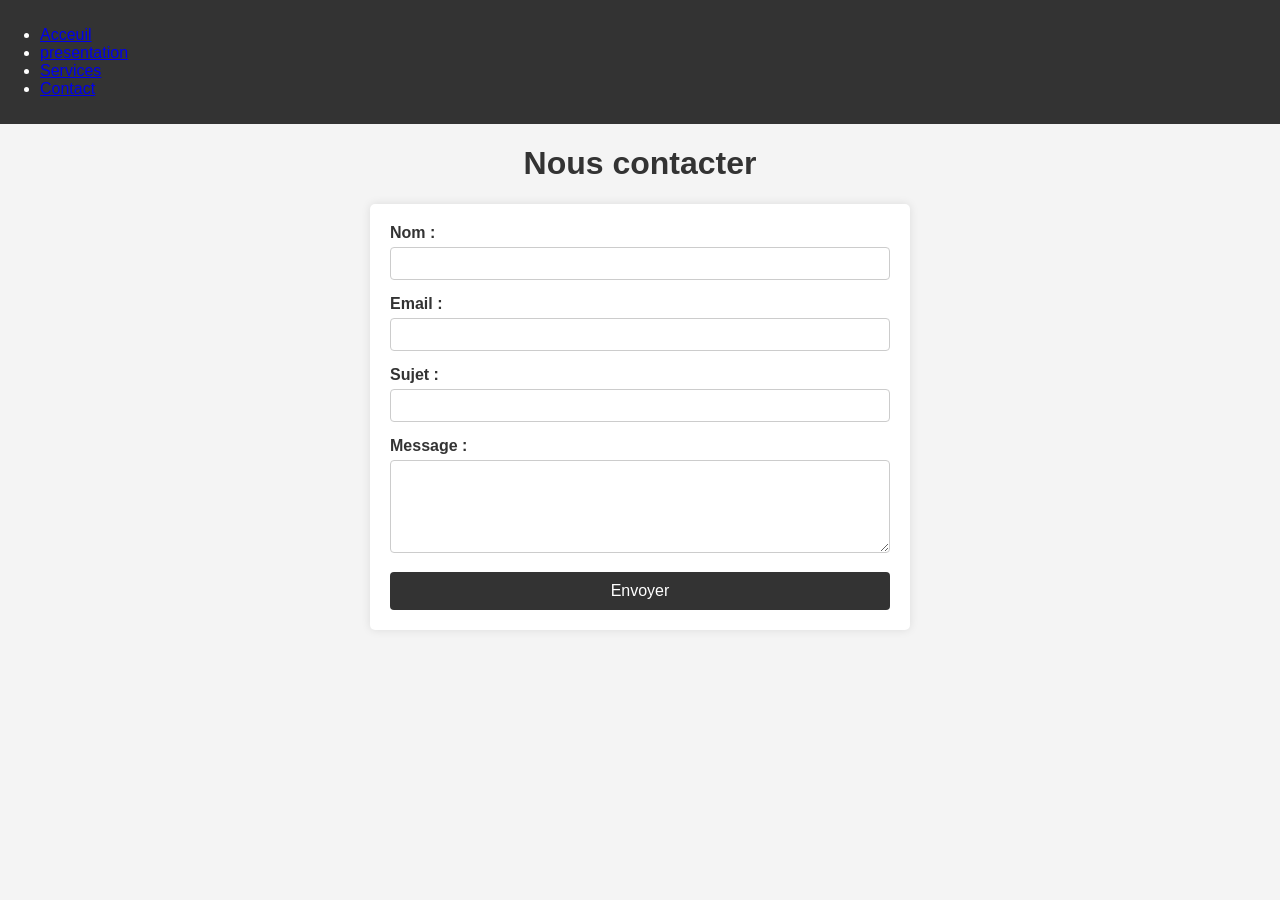
==== contact.html @ 14ab41ab "add contact.html" ====
<!DOCTYPE html>
<html lang="fr">
<head>
    <meta charset="UTF-8">
    <meta name="viewport" content="width=device-width, initial-scale=1.0">
    <title>Contact - Novatech</title>
    <link rel="stylesheet" href="style.css">
</head>
<body>
    <nav>
        <ul>
            <li><a href="index.html">Acceuil</a></li>
            <li><a href="about.html">presentation</a></li>
            <li><a href="services.HTML">Services</a></li>
            <li><a href="contact.html">Contact</a></li>
        </ul>
    </nav>
    
    <main>
        <h1>Nous contacter</h1>
        <form action="#" method="POST" class="contact-form">
            <div class="form-group">
                <label for="nom">Nom :</label>
                <input type="text" id="nom" name="nom" required>
            </div>
            
            <div class="form-group">
                <label for="email">Email :</label>
                <input type="email" id="email" name="email" required>
            </div>
            
            <div class="form-group">
                <label for="sujet">Sujet :</label>
                <input type="text" id="sujet" name="sujet" required>
            </div>
            
            <div class="form-group">
                <label for="message">Message :</label>
                <textarea id="message" name="message" rows="5" required></textarea>
            </div>
            
            <button type="submit" class="btn-submit">Envoyer</button>
        </form>
    </main>
</body>
</html>
---- style.css ----
body{
    margin: 0;
    padding: 0;
    font-family: Arial, sans-serif;
    color: #333;
    background-color: #f4f4f4;
}
nav{
    background-color: #333;
    color: #fff;
    padding: 10px 0;
}
title{
    font-size: 24px;
    font-weight: bold;
    text-align: center;
    margin: 20px 0;
}


/* Formulaire de contact */
.contact-form {
    max-width: 500px;
    margin: 20px auto;
    padding: 20px;
    background: #fff;
    border-radius: 5px;
    box-shadow: 0 0 10px rgba(0,0,0,0.1);
}

.form-group {
    margin-bottom: 15px;
}

.form-group label {
    display: block;
    margin-bottom: 5px;
    font-weight: bold;
}

.form-group input,
.form-group textarea {
    width: 100%;
    padding: 8px;
    box-sizing: border-box;
    border: 1px solid #ccc;
    border-radius: 4px;
}

.btn-submit {
    display: block;
    width: 100%;
    padding: 10px;
    background-color: #333;
    color: #fff;
    border: none;
    border-radius: 4px;
    cursor: pointer;
    font-size: 16px;
}

.btn-submit:hover {
    background-color: #555;
}

main h1 {
    text-align: center;
}
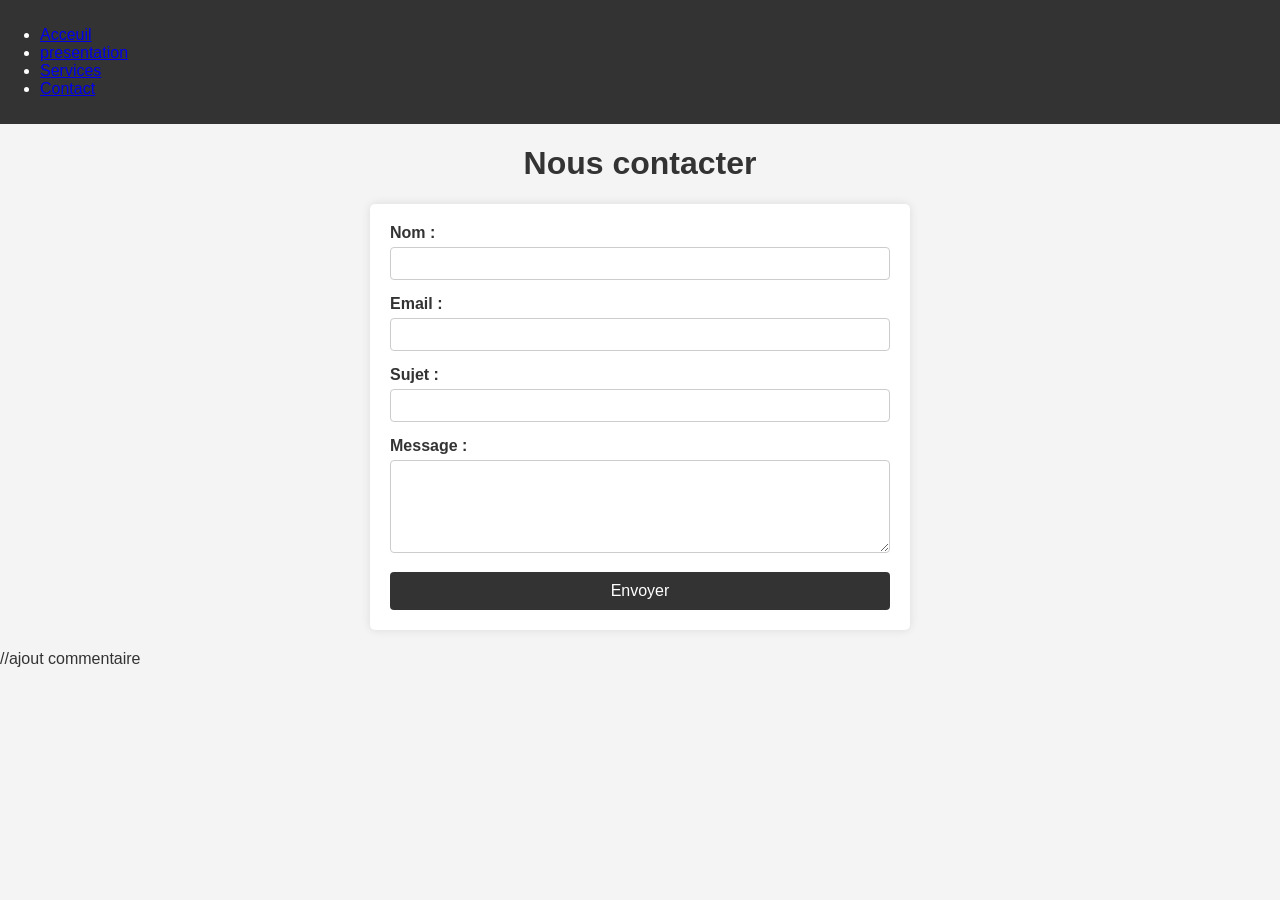
==== commit 8eb18d12: "ajout commentaire dev2" ====
--- a/contact.html
+++ b/contact.html
@@ -44,4 +44,4 @@
     </main>
 </body>
 </html>
-
+//ajout commentaire
